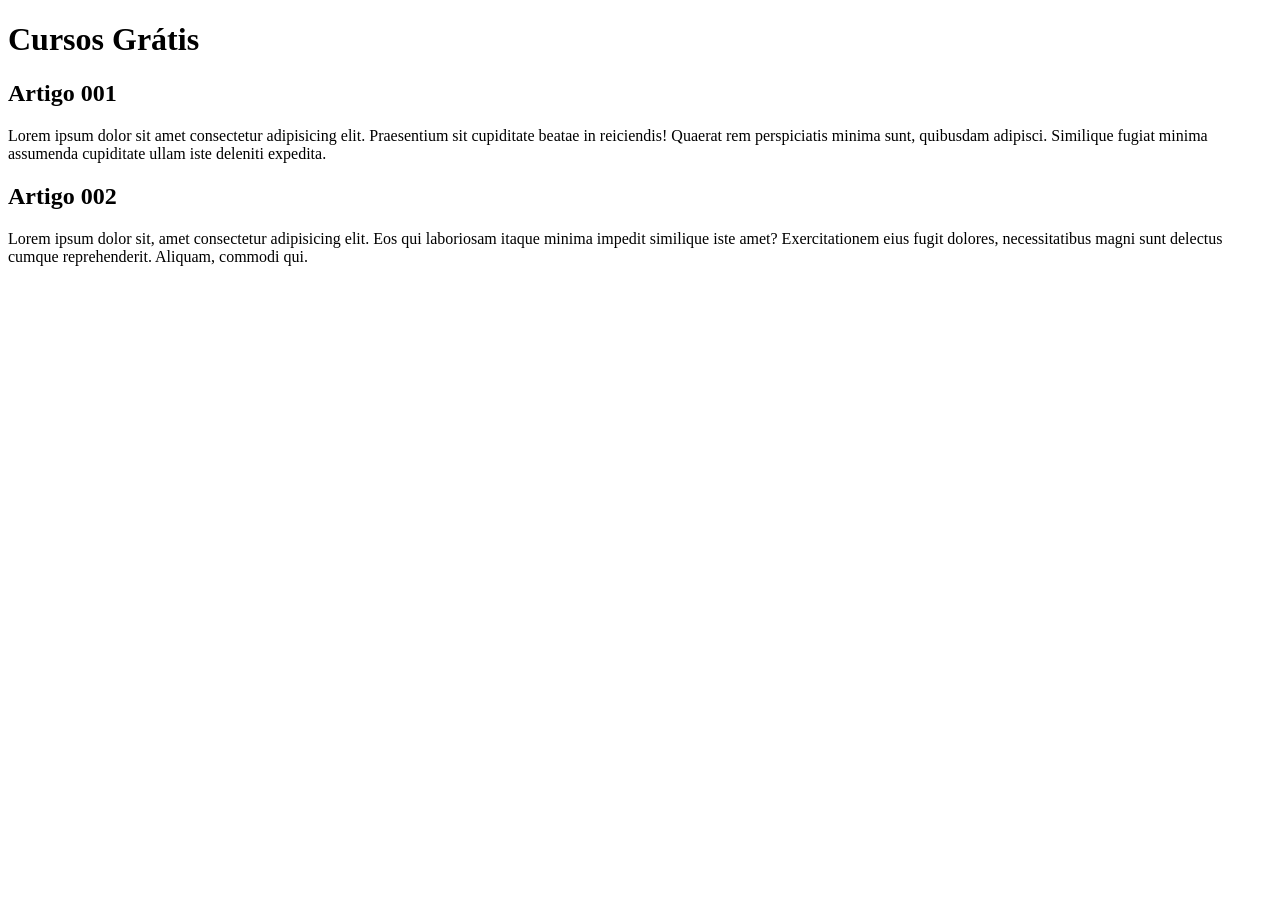
==== index.html @ 74215e5e "Introdução de conteúdo" ====
<!DOCTYPE html>
<html lang="pt-br">
<head>
    <meta charset="UTF-8">
    <meta name="viewport" content="width=device-width, initial-scale=1.0">
    <title>Document</title>
</head>
<body>
    <main>
        <header>
            <h1>Cursos Grátis</h1>
        </header>
        <article>
            <h2>Artigo 001</h2>
            <p>Lorem ipsum dolor sit amet consectetur adipisicing elit. Praesentium sit cupiditate beatae in reiciendis! Quaerat rem perspiciatis minima sunt, quibusdam adipisci. Similique fugiat minima assumenda cupiditate ullam iste deleniti expedita.</p>
        </article>
        <article>
            <h2>Artigo 002</h2>
            <p>Lorem ipsum dolor sit, amet consectetur adipisicing elit. Eos qui laboriosam itaque minima impedit similique iste amet? Exercitationem eius fugit dolores, necessitatibus magni sunt delectus cumque reprehenderit. Aliquam, commodi qui.</p>
        </article>
    </main>
</body>
</html>
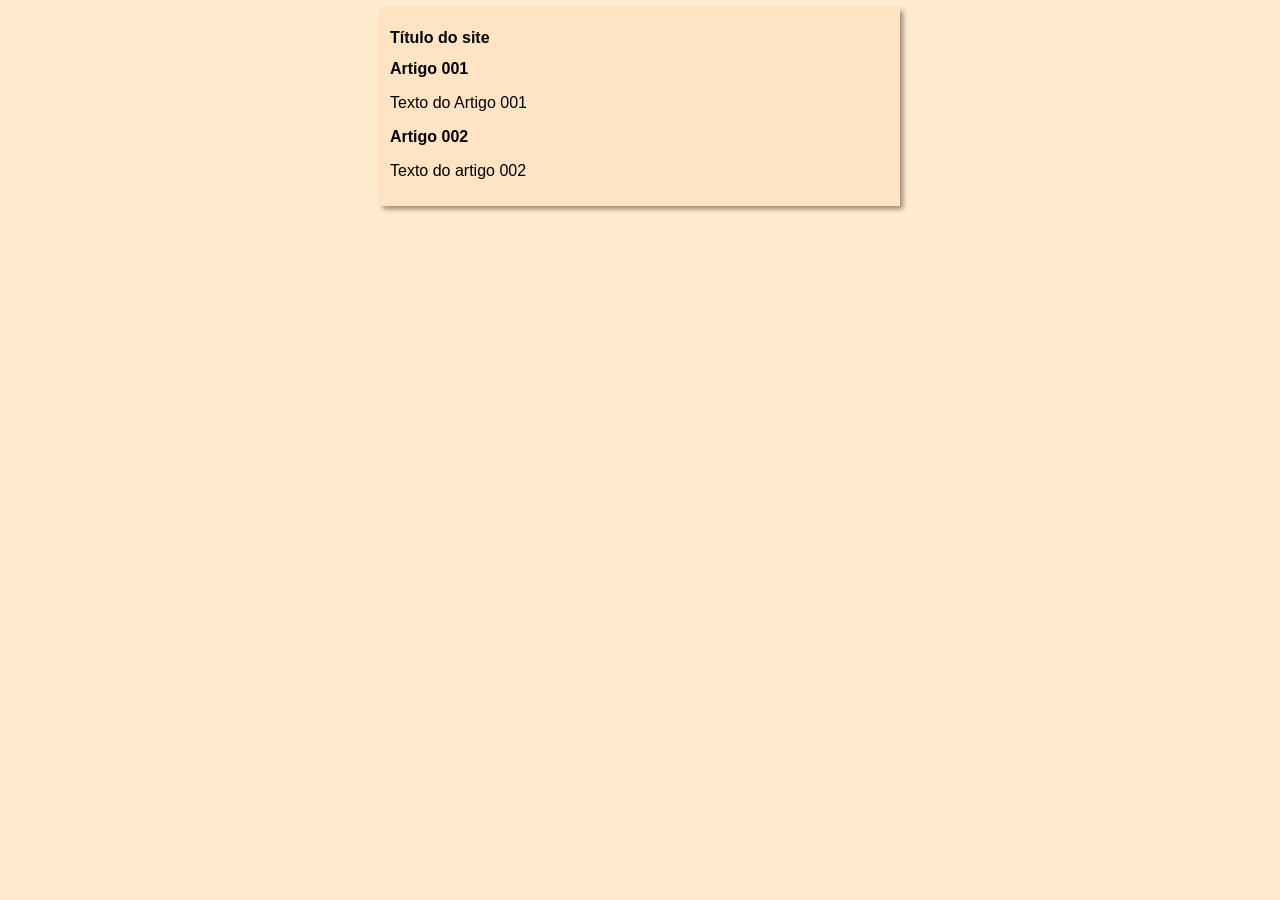
==== commit 5b1619af: "Início de design" ====
--- a/index.html
+++ b/index.html
@@ -4,19 +4,20 @@
     <meta charset="UTF-8">
     <meta name="viewport" content="width=device-width, initial-scale=1.0">
     <title>Document</title>
+    <link rel="stylesheet" href="estilos/style.css">
 </head>
 <body>
     <main>
         <header>
-            <h1>Cursos Grátis</h1>
+            <h1>Título do site</h1>
         </header>
         <article>
             <h2>Artigo 001</h2>
-            <p>Lorem ipsum dolor sit amet consectetur adipisicing elit. Praesentium sit cupiditate beatae in reiciendis! Quaerat rem perspiciatis minima sunt, quibusdam adipisci. Similique fugiat minima assumenda cupiditate ullam iste deleniti expedita.</p>
+            <p>Texto do Artigo 001</p>
         </article>
         <article>
             <h2>Artigo 002</h2>
-            <p>Lorem ipsum dolor sit, amet consectetur adipisicing elit. Eos qui laboriosam itaque minima impedit similique iste amet? Exercitationem eius fugit dolores, necessitatibus magni sunt delectus cumque reprehenderit. Aliquam, commodi qui.</p>
+            <p>Texto do artigo 002</p>
         </article>
     </main>
 </body>
--- a/estilos/style.css
+++ b/estilos/style.css
@@ -0,0 +1,16 @@
+*{
+    font-family: Arial, Arial, Helvetica, sans-serif;
+    font-size: 16px;
+}
+
+body{
+    background-color: blanchedalmond;
+}
+
+main{
+    background-color: bisque;
+    width: 500px;
+    margin: auto;
+    padding: 10px;
+    box-shadow: 3px 3px 5px rgba(0, 0, 0, 0.418);
+}
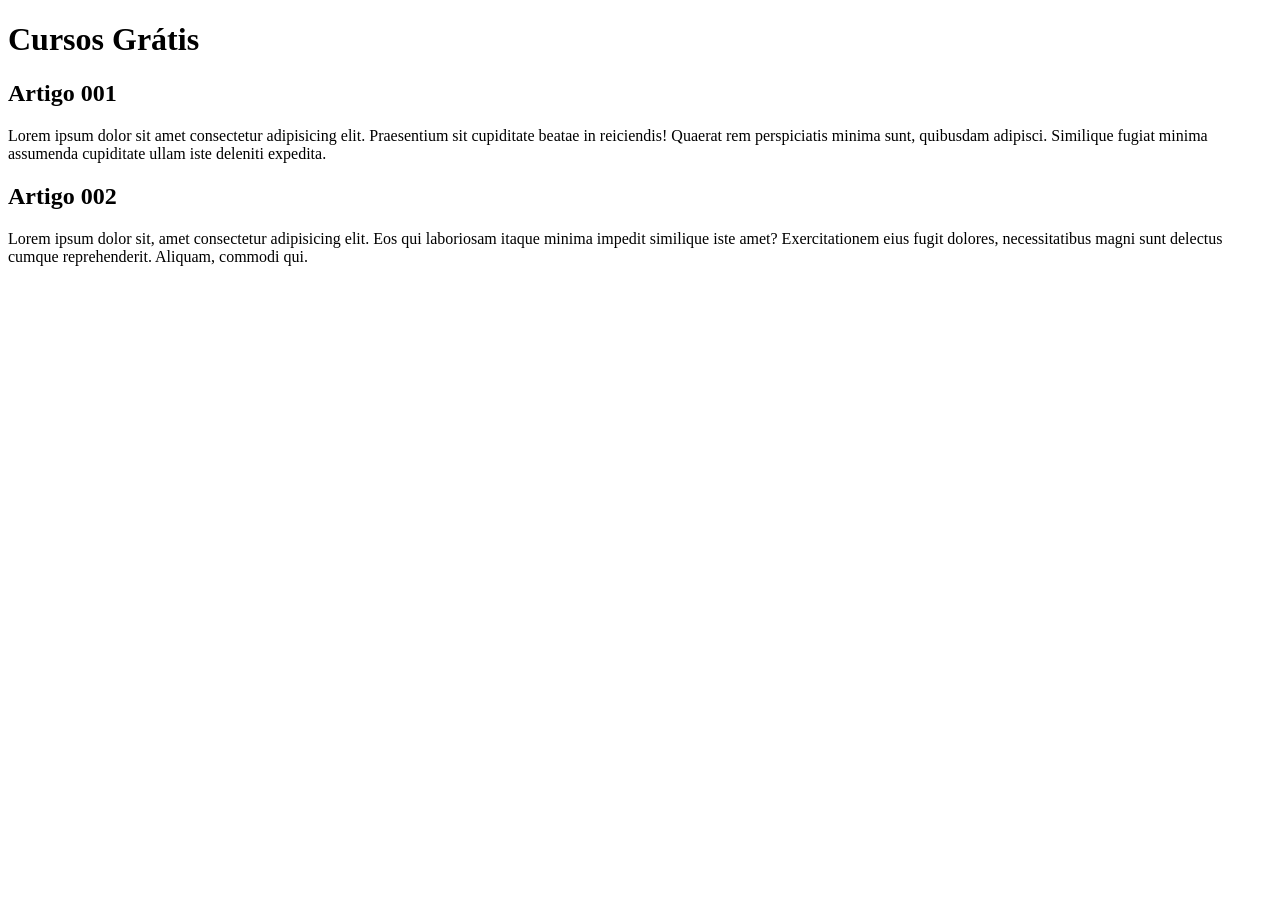
==== commit 699e4591: "título" ====
--- a/index.html
+++ b/index.html
@@ -3,21 +3,20 @@
 <head>
     <meta charset="UTF-8">
     <meta name="viewport" content="width=device-width, initial-scale=1.0">
-    <title>Document</title>
-    <link rel="stylesheet" href="estilos/style.css">
+    <title>O grande site</title>
 </head>
 <body>
     <main>
         <header>
-            <h1>Título do site</h1>
+            <h1>Cursos Grátis</h1>
         </header>
         <article>
             <h2>Artigo 001</h2>
-            <p>Texto do Artigo 001</p>
+            <p>Lorem ipsum dolor sit amet consectetur adipisicing elit. Praesentium sit cupiditate beatae in reiciendis! Quaerat rem perspiciatis minima sunt, quibusdam adipisci. Similique fugiat minima assumenda cupiditate ullam iste deleniti expedita.</p>
         </article>
         <article>
             <h2>Artigo 002</h2>
-            <p>Texto do artigo 002</p>
+            <p>Lorem ipsum dolor sit, amet consectetur adipisicing elit. Eos qui laboriosam itaque minima impedit similique iste amet? Exercitationem eius fugit dolores, necessitatibus magni sunt delectus cumque reprehenderit. Aliquam, commodi qui.</p>
         </article>
     </main>
 </body>
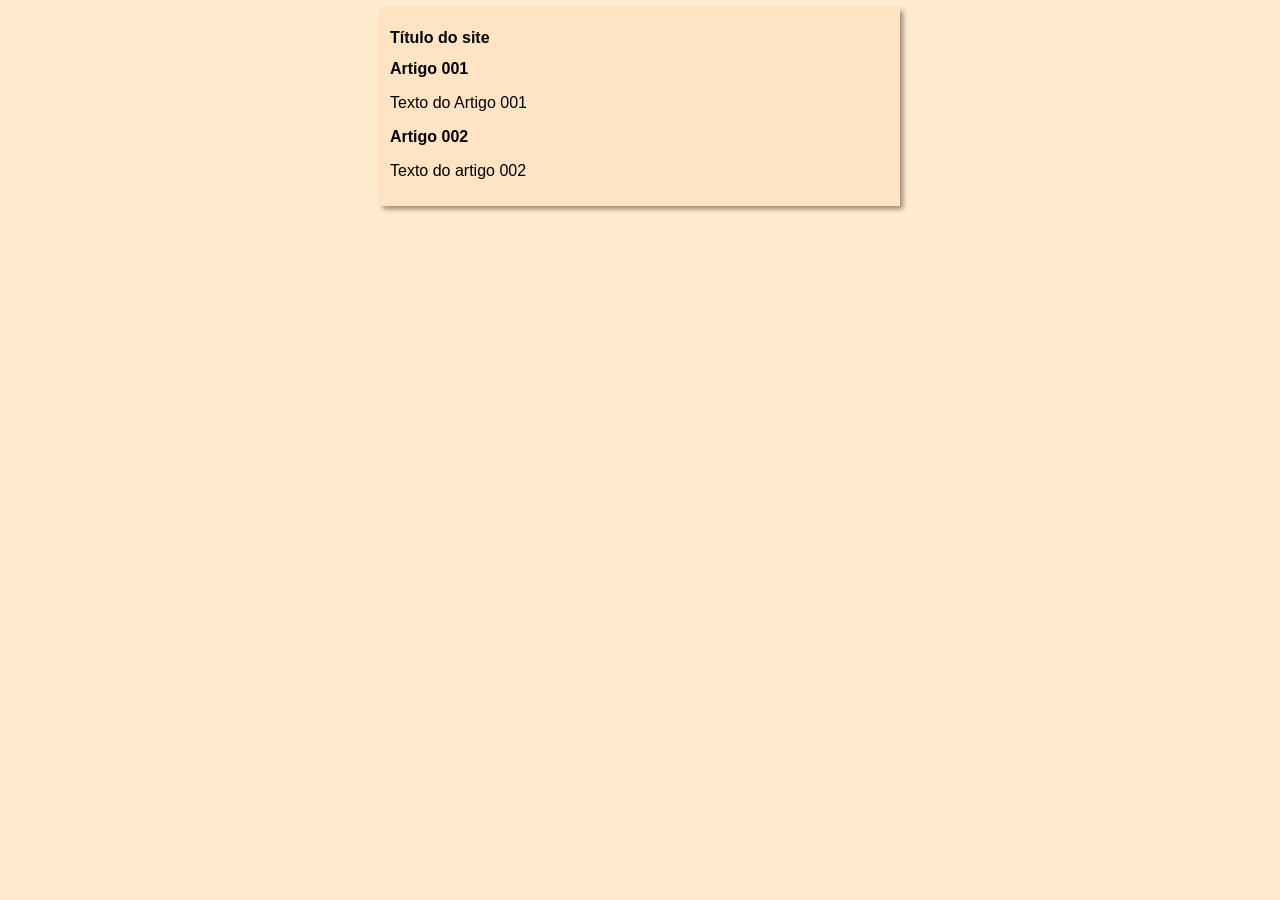
==== commit 6700e542: "Update index.html" ====
--- a/index.html
+++ b/index.html
@@ -3,20 +3,21 @@
 <head>
     <meta charset="UTF-8">
     <meta name="viewport" content="width=device-width, initial-scale=1.0">
-    <title>O grande site</title>
+    <title>ashua</title>
+    <link rel="stylesheet" href="estilos/style.css">
 </head>
 <body>
     <main>
         <header>
-            <h1>Cursos Grátis</h1>
+            <h1>Título do site</h1>
         </header>
         <article>
             <h2>Artigo 001</h2>
-            <p>Lorem ipsum dolor sit amet consectetur adipisicing elit. Praesentium sit cupiditate beatae in reiciendis! Quaerat rem perspiciatis minima sunt, quibusdam adipisci. Similique fugiat minima assumenda cupiditate ullam iste deleniti expedita.</p>
+            <p>Texto do Artigo 001</p>
         </article>
         <article>
             <h2>Artigo 002</h2>
-            <p>Lorem ipsum dolor sit, amet consectetur adipisicing elit. Eos qui laboriosam itaque minima impedit similique iste amet? Exercitationem eius fugit dolores, necessitatibus magni sunt delectus cumque reprehenderit. Aliquam, commodi qui.</p>
+            <p>Texto do artigo 002</p>
         </article>
     </main>
 </body>
--- a/estilos/style.css
+++ b/estilos/style.css
@@ -0,0 +1,16 @@
+*{
+    font-family: Arial, Arial, Helvetica, sans-serif;
+    font-size: 16px;
+}
+
+body{
+    background-color: blanchedalmond;
+}
+
+main{
+    background-color: bisque;
+    width: 500px;
+    margin: auto;
+    padding: 10px;
+    box-shadow: 3px 3px 5px rgba(0, 0, 0, 0.418);
+}
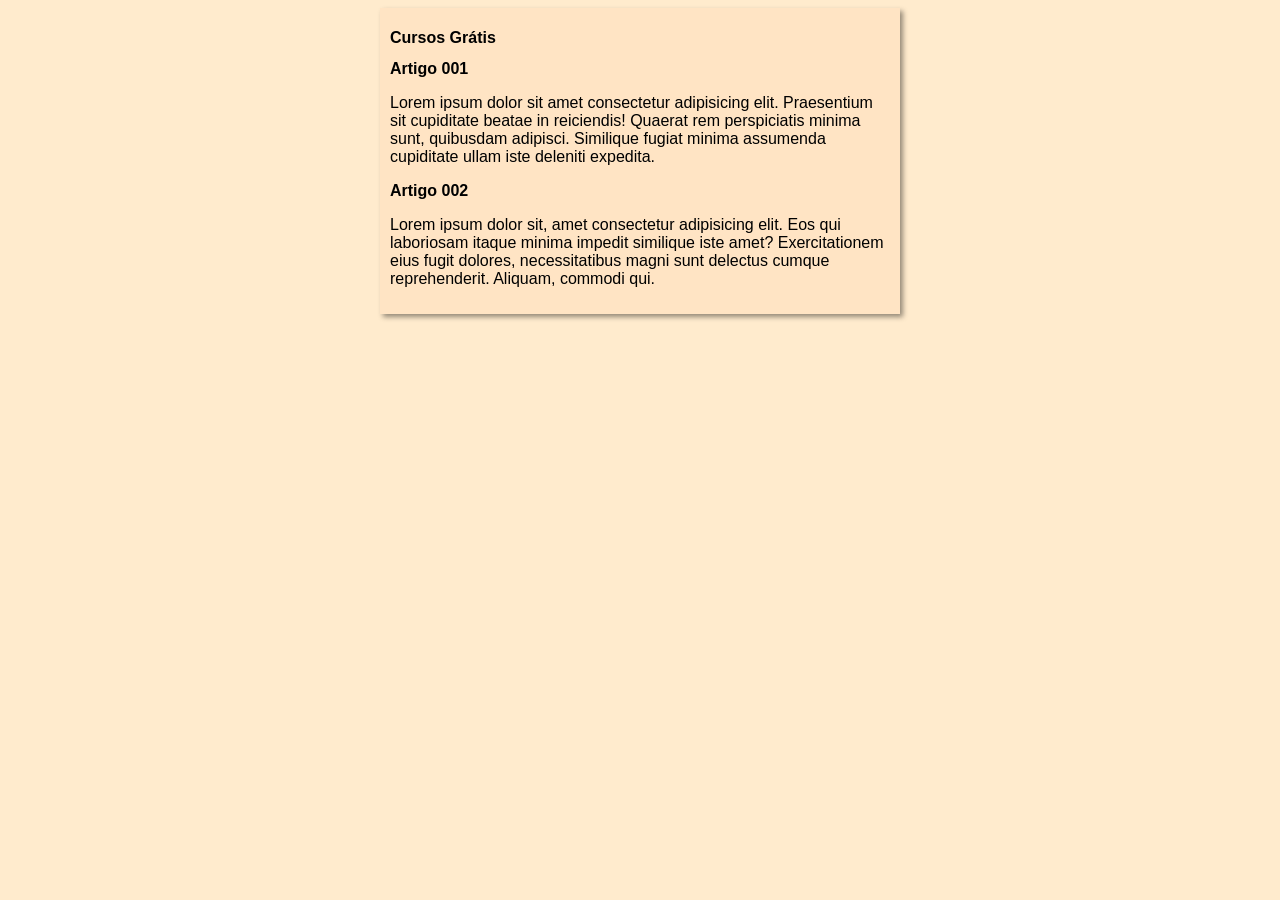
==== commit 738d24c5: "Merge branch 'design'" ====
--- a/index.html
+++ b/index.html
@@ -9,15 +9,15 @@
 <body>
     <main>
         <header>
-            <h1>Título do site</h1>
+            <h1>Cursos Grátis</h1>
         </header>
         <article>
             <h2>Artigo 001</h2>
-            <p>Texto do Artigo 001</p>
+            <p>Lorem ipsum dolor sit amet consectetur adipisicing elit. Praesentium sit cupiditate beatae in reiciendis! Quaerat rem perspiciatis minima sunt, quibusdam adipisci. Similique fugiat minima assumenda cupiditate ullam iste deleniti expedita.</p>
         </article>
         <article>
             <h2>Artigo 002</h2>
-            <p>Texto do artigo 002</p>
+            <p>Lorem ipsum dolor sit, amet consectetur adipisicing elit. Eos qui laboriosam itaque minima impedit similique iste amet? Exercitationem eius fugit dolores, necessitatibus magni sunt delectus cumque reprehenderit. Aliquam, commodi qui.</p>
         </article>
     </main>
 </body>
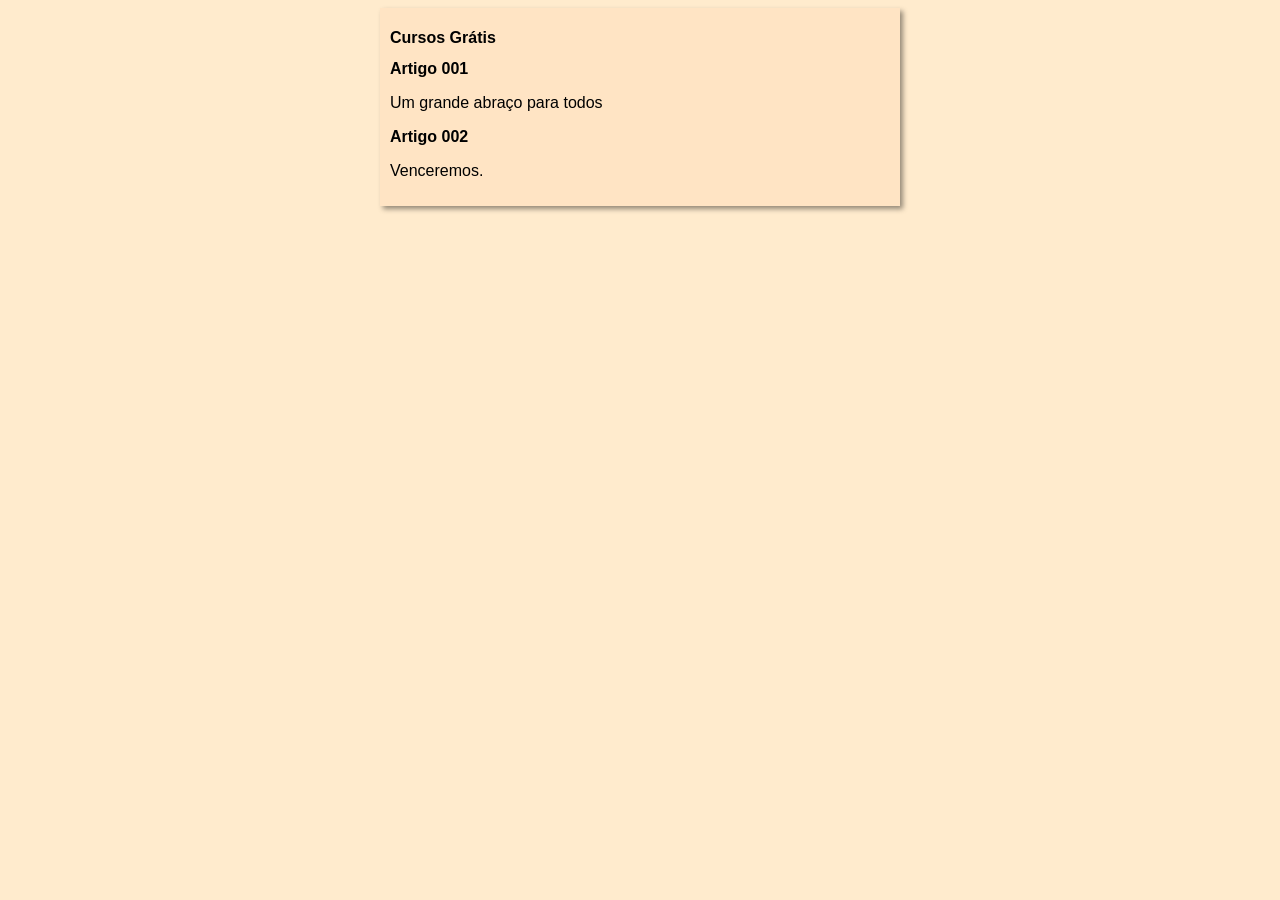
==== commit f8b037b3: "Update index.html" ====
--- a/index.html
+++ b/index.html
@@ -3,7 +3,7 @@
 <head>
     <meta charset="UTF-8">
     <meta name="viewport" content="width=device-width, initial-scale=1.0">
-    <title>ashua</title>
+    <title>World, hold on</title>
     <link rel="stylesheet" href="estilos/style.css">
 </head>
 <body>
@@ -13,11 +13,11 @@
         </header>
         <article>
             <h2>Artigo 001</h2>
-            <p>Lorem ipsum dolor sit amet consectetur adipisicing elit. Praesentium sit cupiditate beatae in reiciendis! Quaerat rem perspiciatis minima sunt, quibusdam adipisci. Similique fugiat minima assumenda cupiditate ullam iste deleniti expedita.</p>
+            <p>Um grande abraço para todos</p>
         </article>
         <article>
             <h2>Artigo 002</h2>
-            <p>Lorem ipsum dolor sit, amet consectetur adipisicing elit. Eos qui laboriosam itaque minima impedit similique iste amet? Exercitationem eius fugit dolores, necessitatibus magni sunt delectus cumque reprehenderit. Aliquam, commodi qui.</p>
+            <p>Venceremos.</p>
         </article>
     </main>
 </body>
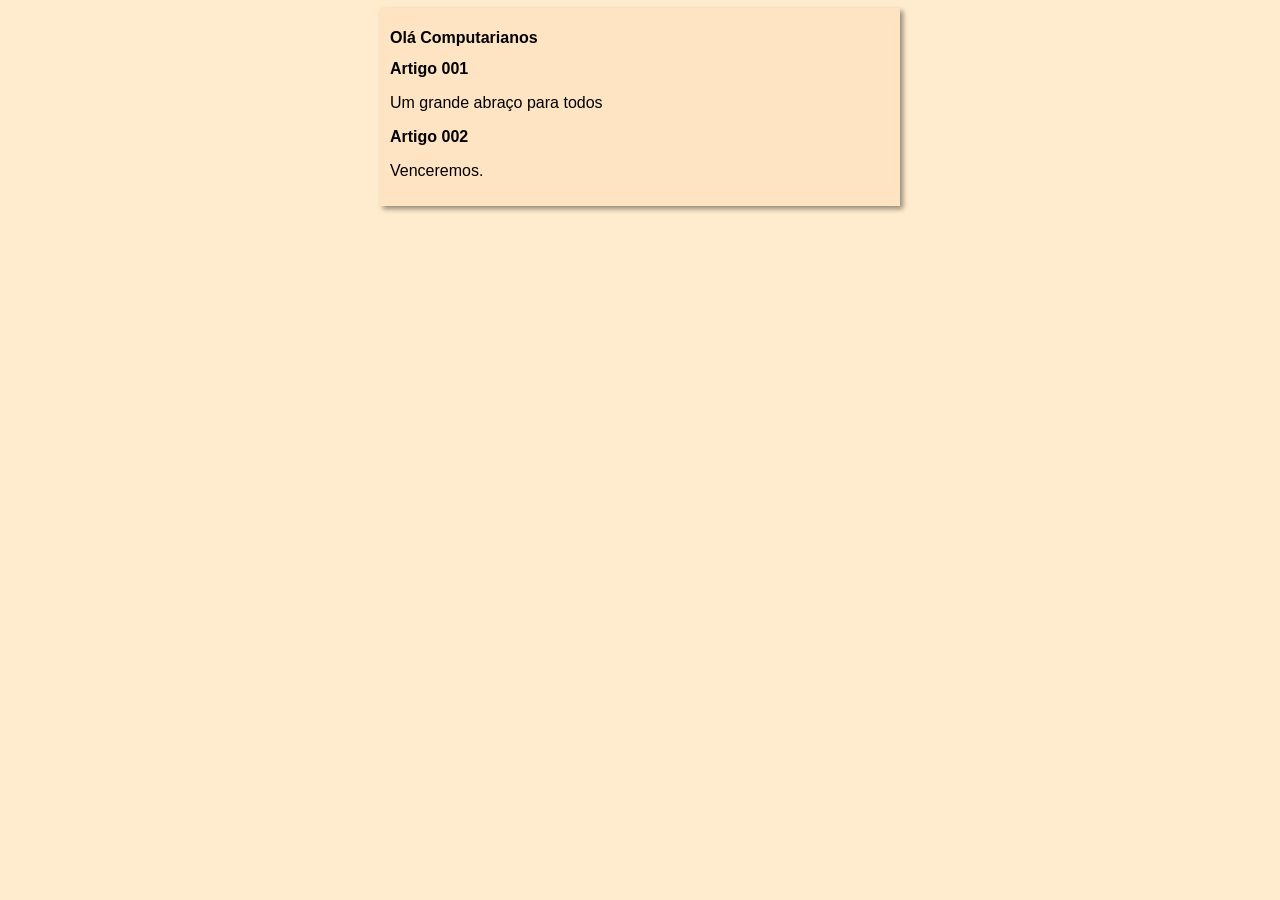
==== commit 3852bf67: "Update index.html" ====
--- a/index.html
+++ b/index.html
@@ -9,7 +9,7 @@
 <body>
     <main>
         <header>
-            <h1>Cursos Grátis</h1>
+            <h1>Olá Computarianos</h1>
         </header>
         <article>
             <h2>Artigo 001</h2>
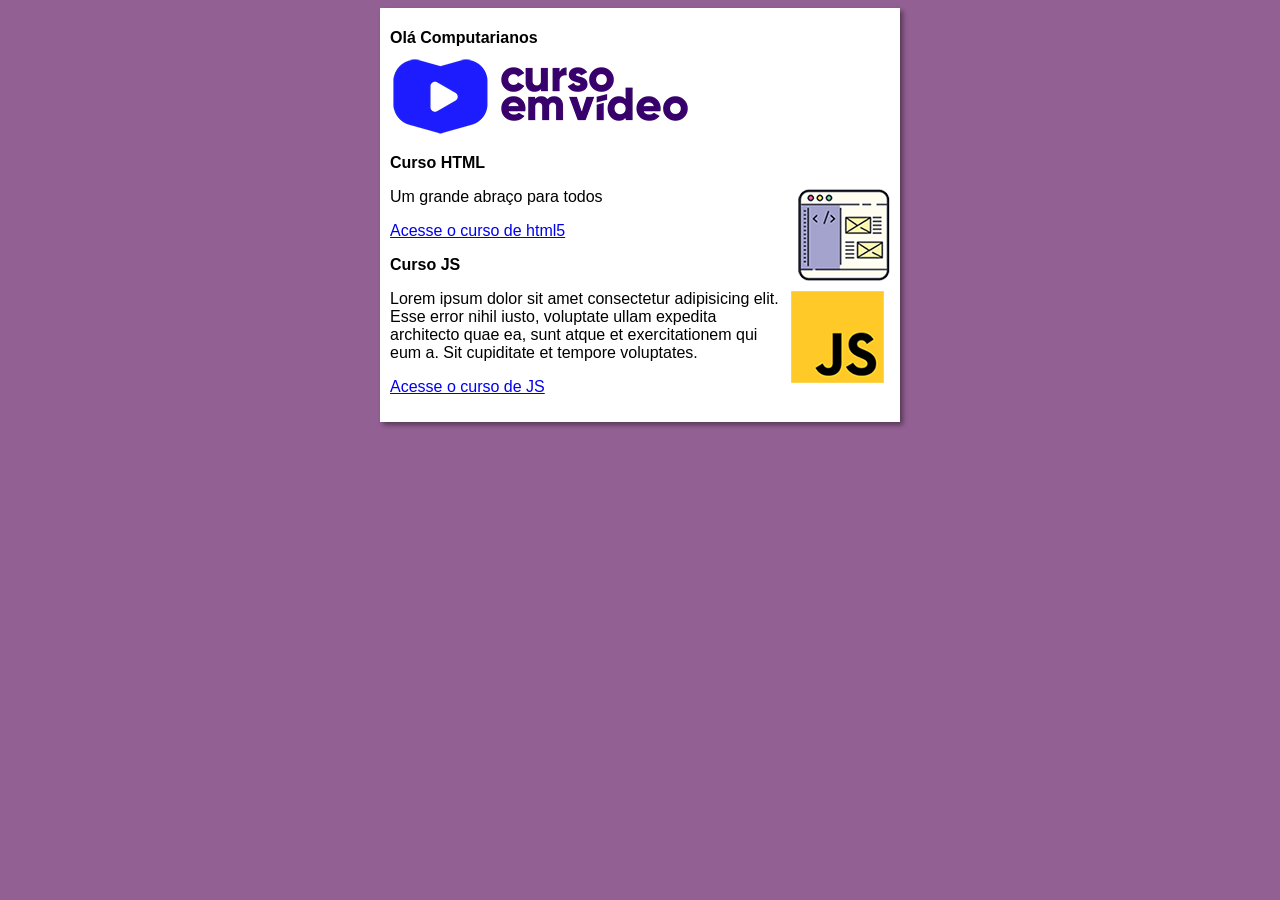
==== commit ebf08eb2: "update imagens, links com vídeos e botões de voltar a página" ====
--- a/index.html
+++ b/index.html
@@ -10,14 +10,19 @@
     <main>
         <header>
             <h1>Olá Computarianos</h1>
+            <img src="Imagens/curso-em-video-cor.png" alt="Curso em vídeo">
         </header>
         <article>
-            <h2>Artigo 001</h2>
+            <h2>Curso HTML</h2>
+            <img class="lado" src="Imagens/curso-html-css.png" alt="Curso HTML e CSS">
             <p>Um grande abraço para todos</p>
+            <P><a href="curso-html.html">Acesse o curso de html5</a></P>
         </article>
         <article>
-            <h2>Artigo 002</h2>
-            <p>Venceremos.</p>
+            <h2>Curso JS</h2>
+            <img class="lado" src="Imagens/curso-javascript.png" alt="Curso JS">
+                <p>Lorem ipsum dolor sit amet consectetur adipisicing elit. Esse error nihil iusto, voluptate ullam expedita architecto quae ea, sunt atque et exercitationem qui eum a. Sit cupiditate et tempore voluptates.</p>
+            <p><a href="curso-js.html">Acesse o curso de JS</a></p>
         </article>
     </main>
 </body>
--- a/estilos/style.css
+++ b/estilos/style.css
@@ -4,13 +4,17 @@
 }
 
 body{
-    background-color: blanchedalmond;
+    background-color: rgb(147, 96, 148);
 }
 
 main{
-    background-color: bisque;
+    background-color: rgb(255, 255, 255);
     width: 500px;
     margin: auto;
     padding: 10px;
     box-shadow: 3px 3px 5px rgba(0, 0, 0, 0.418);
+}
+
+img.lado {
+    float: right;
 }
